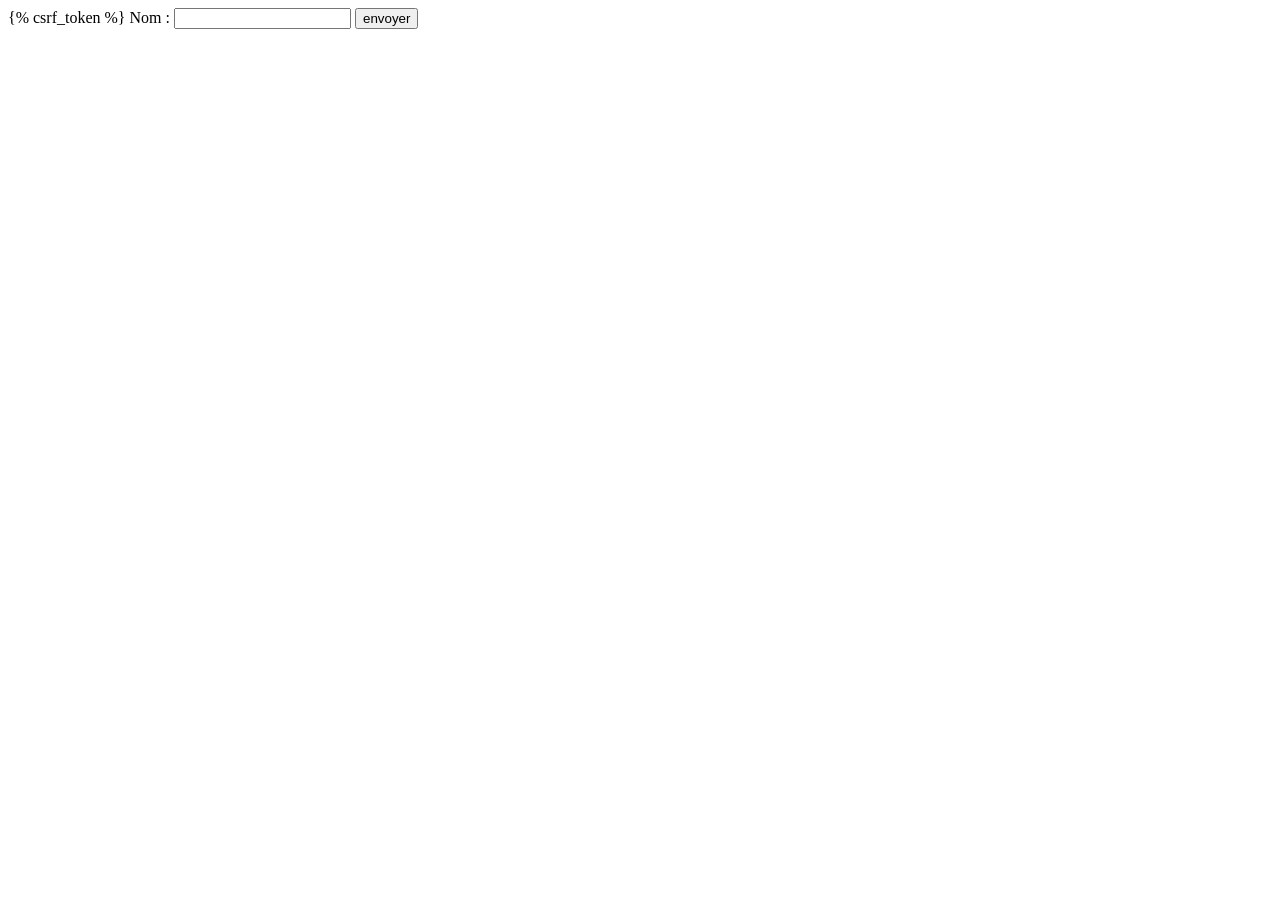
==== firstproject/myfirstapp/templates/myfirstapp/index.html @ 1bd7e816 "VI." ====
<!DOCTYPE html>
<html lang="en">
<head>
    <meta charset="UTF-8">
    <title>formulaire</title>
</head>
<body>
    <form action="/myfirstapp/bonjour" method="get">
    {% csrf_token %}
        <label for="nom"> Nom :</label>
        <input type="text" name="nom"/>
        <input type="submit" value="envoyer"/>
    </form>
</body>
</html>
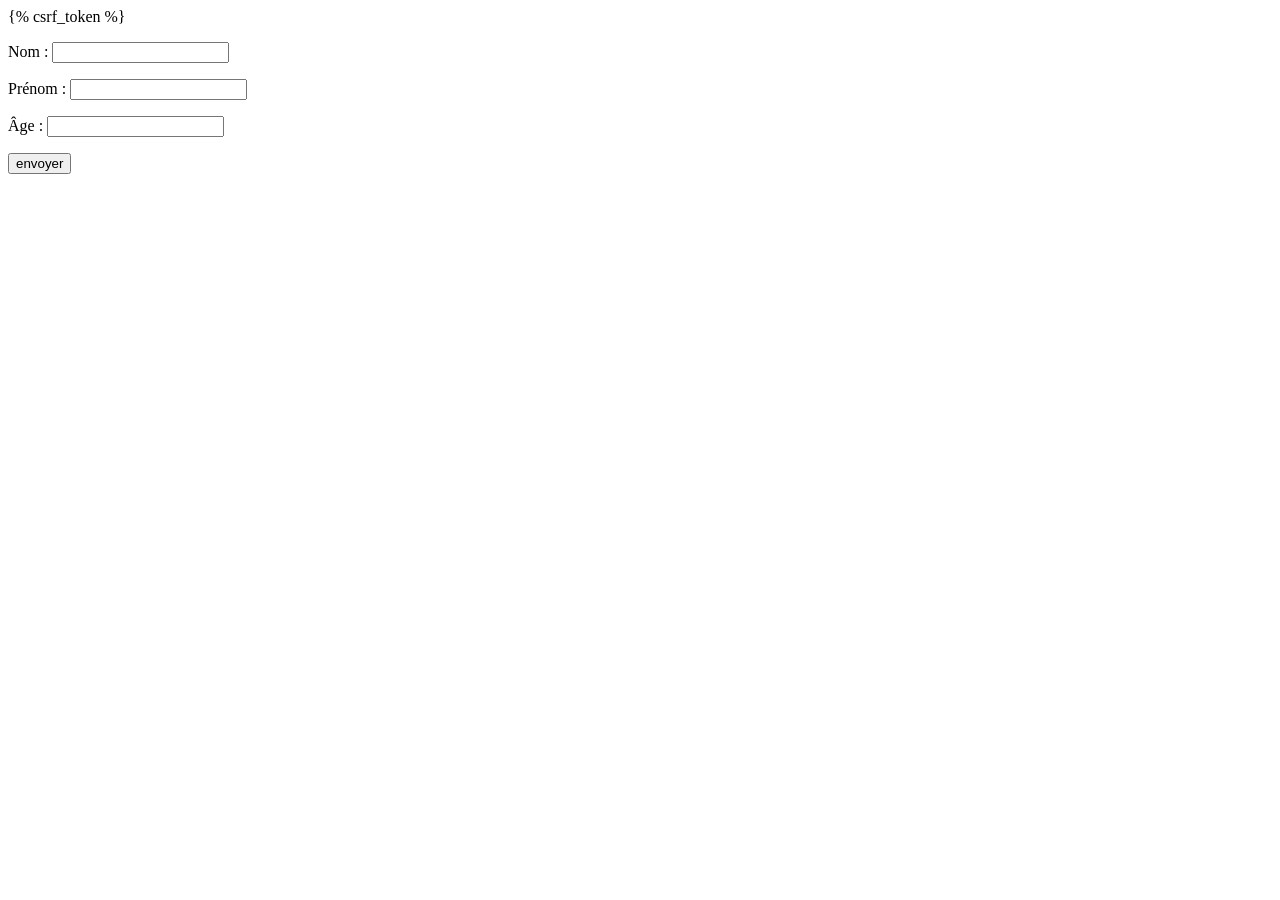
==== commit b4b94b79: "VI." ====
--- a/firstproject/myfirstapp/templates/myfirstapp/index.html
+++ b/firstproject/myfirstapp/templates/myfirstapp/index.html
@@ -1,15 +1,26 @@
 <!DOCTYPE html>
-<html lang="en">
+<html lang="fr">
 <head>
     <meta charset="UTF-8">
     <title>formulaire</title>
 </head>
 <body>
     <form action="/myfirstapp/bonjour" method="get">
-    {% csrf_token %}
-        <label for="nom"> Nom :</label>
-        <input type="text" name="nom"/>
-        <input type="submit" value="envoyer"/>
+        {% csrf_token %}
+        <p>
+            <label for="nom"> Nom : </label>
+            <input type="text" name="nom"/>
+        </p>
+        <p>
+            <label for="prenom"> Prénom : </label>
+            <input type="text" name="prenom"/>
+        </p>
+        <p>
+            <label for="age"> Âge : </label>
+            <input type="number" name="age"/>
+        </p>
+
+        <input type="submit" value="envoyer" />
     </form>
 </body>
 </html>
